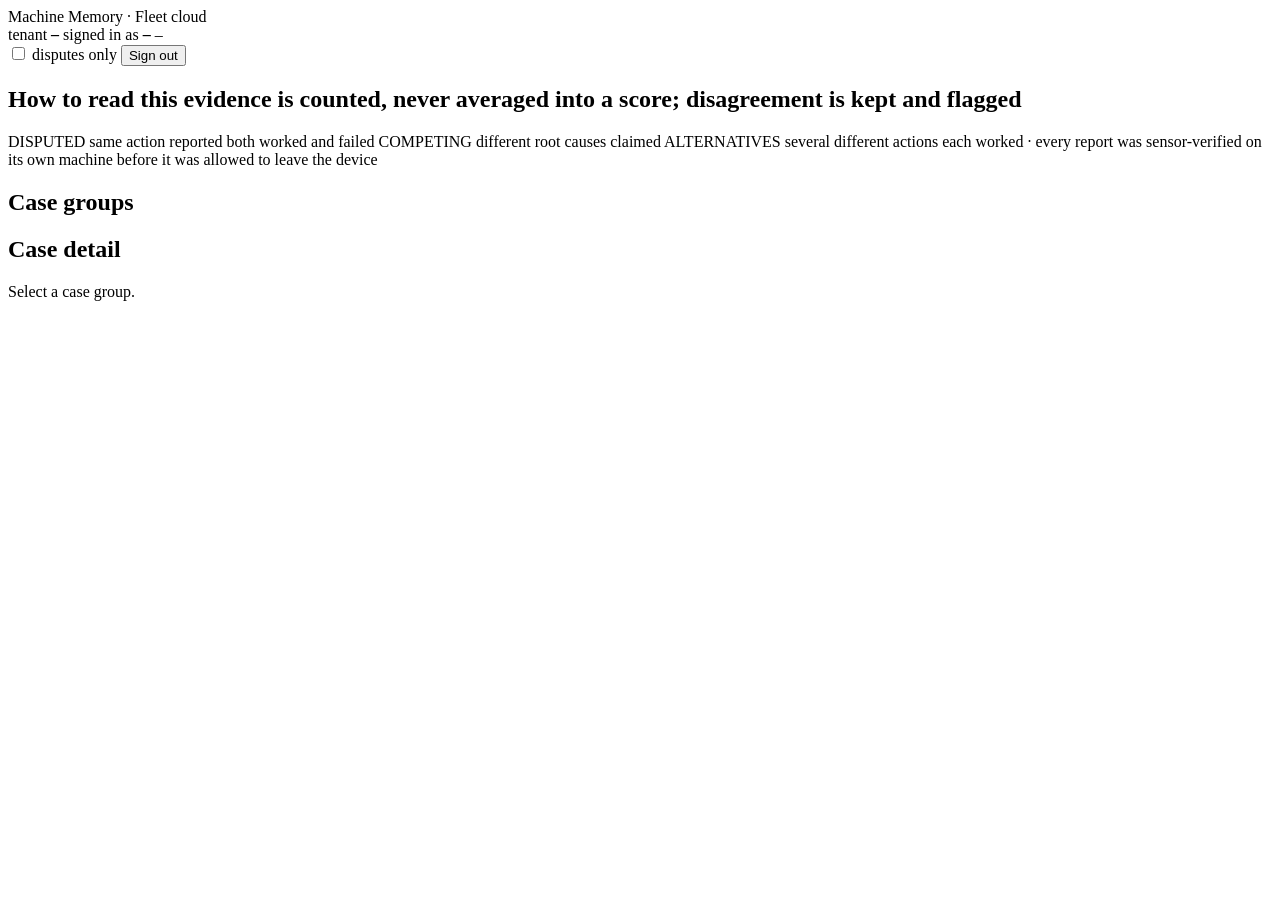
==== cloud/ui/index.html @ fff000e8 "Baseline: tested vertical slice (123 tests passing) Co-Authored-By: Claude Opus 5.5 <noreply@anthrop" ====
<!doctype html>
<html lang="en">
<head>
<meta charset="utf-8">
<meta name="viewport" content="width=device-width, initial-scale=1">
<title>Machine Memory · Fleet</title>
<link rel="icon" href="data:,">
<link rel="stylesheet" href="/static/style.css">
</head>
<body>
<div id="login" class="overlay" hidden>
  <form class="login" id="loginForm">
    <h1>Fleet sign-in</h1>
    <p class="muted">Enter an admin or device token. Admins can see individual reports, retract evidence and manage device tokens.</p>
    <div class="row"><input id="tok" type="password" placeholder="bearer token" style="flex:1" autocomplete="current-password"></div>
    <div class="row"><button class="primary" type="submit">Sign in</button><span id="loginErr" class="muted"></span></div>
  </form>
</div>
<header>
  <div class="brand">Machine Memory <span>· Fleet cloud</span></div>
  <span class="chip">tenant <b id="hTen">–</b></span>
  <span class="chip">signed in as <b id="hWho">–</b></span>
  <span class="chip" id="hBackend">–</span>
  <div class="spacer"></div>
  <label class="muted"><input type="checkbox" id="onlyDisputes"> disputes only</label>
  <button class="ghost" id="logout">Sign out</button>
</header>
<main>
  <section class="card s12">
    <h2>How to read this <span class="hint muted">evidence is counted, never averaged into a score; disagreement is kept and flagged</span></h2>
    <div class="row muted">
      <span class="badge b-bad">DISPUTED</span> same action reported both worked and failed
      <span class="badge b-bad">COMPETING</span> different root causes claimed
      <span class="badge b-info">ALTERNATIVES</span> several different actions each worked
      <span>· every report was sensor-verified on its own machine before it was allowed to leave the device</span>
    </div>
  </section>
  <section class="card s7">
    <h2>Case groups <span class="hint muted" id="cCount"></span></h2>
    <div id="cases" class="list" style="max-height:none"></div>
  </section>
  <section class="card s5">
    <h2>Case detail</h2>
    <div id="detail"><div class="empty">Select a case group.</div></div>
  </section>
  <section class="card s12" id="devCard" hidden>
    <h2>Device tokens <span class="hint muted">only token hashes are stored; revocation takes effect on the next request</span></h2>
    <div class="row"><input id="nDev" type="text" placeholder="device id" maxlength="40"><input id="nSite" type="text" placeholder="site id" maxlength="40"><button id="issueBtn">Issue token</button><span id="issued" class="mono"></span></div>
    <div class="tablewrap" style="margin-top:8px"><table><thead><tr><th>device</th><th>site</th><th>role</th><th>state</th><th></th></tr></thead><tbody id="devBody"></tbody></table></div>
  </section>
</main>
<script src="/static/app.js"></script>
</body>
</html>
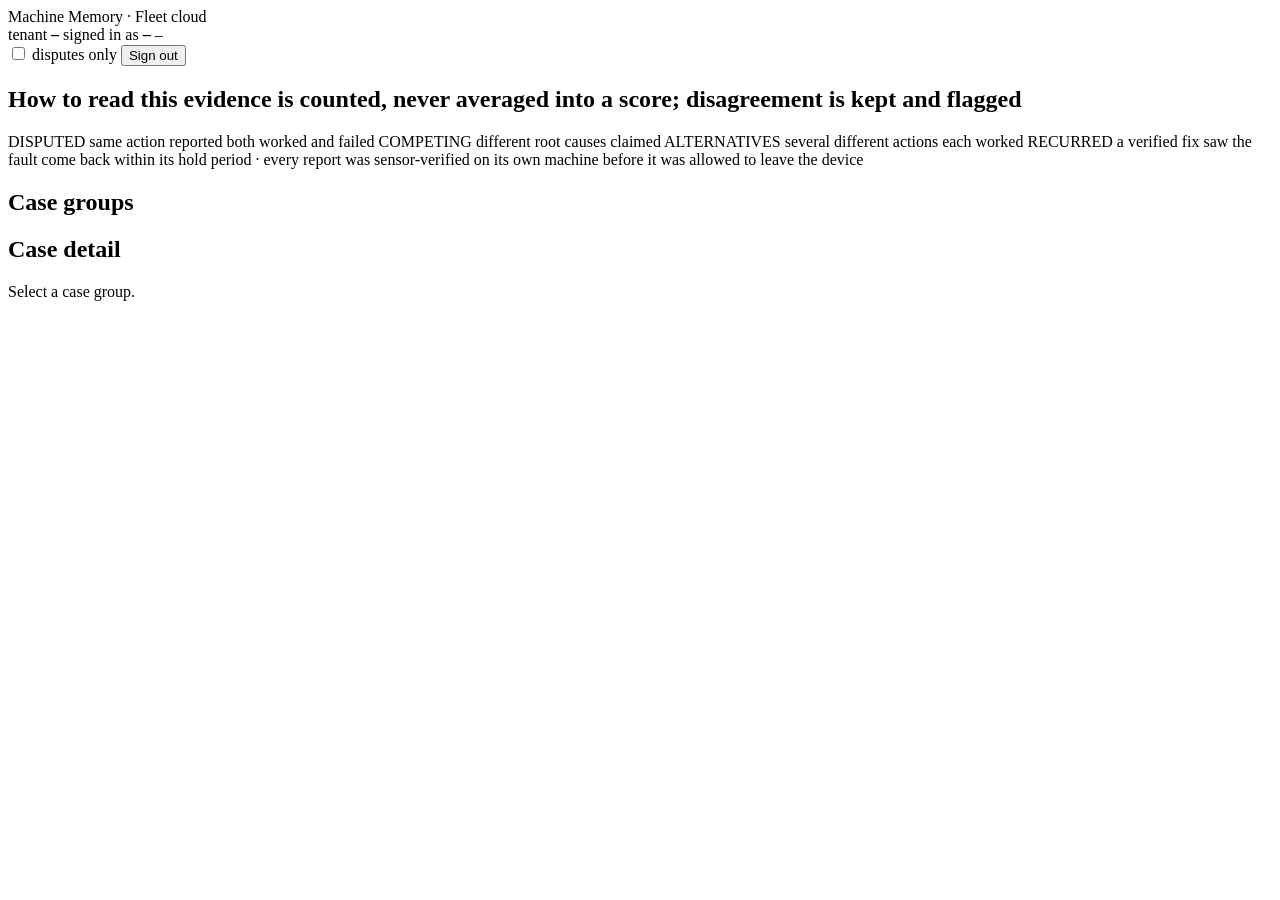
==== commit c6f20328: "Weak-point pass: phone microphone, replacement-aware verification, fleet-learned fault hint, manufac" ====
--- a/cloud/ui/index.html
+++ b/cloud/ui/index.html
@@ -1,54 +1,60 @@
-<!doctype html>
-<html lang="en">
-<head>
-<meta charset="utf-8">
-<meta name="viewport" content="width=device-width, initial-scale=1">
-<title>Machine Memory · Fleet</title>
-<link rel="icon" href="data:,">
-<link rel="stylesheet" href="/static/style.css">
-</head>
-<body>
-<div id="login" class="overlay" hidden>
-  <form class="login" id="loginForm">
-    <h1>Fleet sign-in</h1>
-    <p class="muted">Enter an admin or device token. Admins can see individual reports, retract evidence and manage device tokens.</p>
-    <div class="row"><input id="tok" type="password" placeholder="bearer token" style="flex:1" autocomplete="current-password"></div>
-    <div class="row"><button class="primary" type="submit">Sign in</button><span id="loginErr" class="muted"></span></div>
-  </form>
-</div>
-<header>
-  <div class="brand">Machine Memory <span>· Fleet cloud</span></div>
-  <span class="chip">tenant <b id="hTen">–</b></span>
-  <span class="chip">signed in as <b id="hWho">–</b></span>
-  <span class="chip" id="hBackend">–</span>
-  <div class="spacer"></div>
-  <label class="muted"><input type="checkbox" id="onlyDisputes"> disputes only</label>
-  <button class="ghost" id="logout">Sign out</button>
-</header>
-<main>
-  <section class="card s12">
-    <h2>How to read this <span class="hint muted">evidence is counted, never averaged into a score; disagreement is kept and flagged</span></h2>
-    <div class="row muted">
-      <span class="badge b-bad">DISPUTED</span> same action reported both worked and failed
-      <span class="badge b-bad">COMPETING</span> different root causes claimed
-      <span class="badge b-info">ALTERNATIVES</span> several different actions each worked
-      <span>· every report was sensor-verified on its own machine before it was allowed to leave the device</span>
-    </div>
-  </section>
-  <section class="card s7">
-    <h2>Case groups <span class="hint muted" id="cCount"></span></h2>
-    <div id="cases" class="list" style="max-height:none"></div>
-  </section>
-  <section class="card s5">
-    <h2>Case detail</h2>
-    <div id="detail"><div class="empty">Select a case group.</div></div>
-  </section>
-  <section class="card s12" id="devCard" hidden>
-    <h2>Device tokens <span class="hint muted">only token hashes are stored; revocation takes effect on the next request</span></h2>
-    <div class="row"><input id="nDev" type="text" placeholder="device id" maxlength="40"><input id="nSite" type="text" placeholder="site id" maxlength="40"><button id="issueBtn">Issue token</button><span id="issued" class="mono"></span></div>
-    <div class="tablewrap" style="margin-top:8px"><table><thead><tr><th>device</th><th>site</th><th>role</th><th>state</th><th></th></tr></thead><tbody id="devBody"></tbody></table></div>
-  </section>
-</main>
-<script src="/static/app.js"></script>
-</body>
-</html>
+<!doctype html>
+<html lang="en">
+<head>
+<meta charset="utf-8">
+<meta name="viewport" content="width=device-width, initial-scale=1">
+<title>Machine Memory · Fleet</title>
+<link rel="icon" href="data:,">
+<link rel="stylesheet" href="/static/style.css">
+</head>
+<body>
+<div id="login" class="overlay" hidden>
+  <form class="login" id="loginForm">
+    <h1>Fleet sign-in</h1>
+    <p class="muted">Enter an admin or device token. Admins can see individual reports, retract evidence and manage device tokens.</p>
+    <div class="row"><input id="tok" type="password" placeholder="bearer token" style="flex:1" autocomplete="current-password"></div>
+    <div class="row"><button class="primary" type="submit">Sign in</button><span id="loginErr" class="muted"></span></div>
+  </form>
+</div>
+<header>
+  <div class="brand">Machine Memory <span>· Fleet cloud</span></div>
+  <span class="chip">tenant <b id="hTen">–</b></span>
+  <span class="chip">signed in as <b id="hWho">–</b></span>
+  <span class="chip" id="hBackend">–</span>
+  <div class="spacer"></div>
+  <label class="muted"><input type="checkbox" id="onlyDisputes"> disputes only</label>
+  <button class="ghost" id="logout">Sign out</button>
+</header>
+<main>
+  <section class="card s12">
+    <h2>How to read this <span class="hint muted">evidence is counted, never averaged into a score; disagreement is kept and flagged</span></h2>
+    <div class="row muted">
+      <span class="badge b-bad">DISPUTED</span> same action reported both worked and failed
+      <span class="badge b-bad">COMPETING</span> different root causes claimed
+      <span class="badge b-info">ALTERNATIVES</span> several different actions each worked
+      <span class="badge b-bad">RECURRED</span> a verified fix saw the fault come back within its hold period
+      <span>· every report was sensor-verified on its own machine before it was allowed to leave the device</span>
+    </div>
+  </section>
+  <section class="card s7">
+    <h2>Case groups <span class="hint muted" id="cCount"></span></h2>
+    <div id="cases" class="list" style="max-height:none"></div>
+  </section>
+  <section class="card s5">
+    <h2>Case detail</h2>
+    <div id="detail"><div class="empty">Select a case group.</div></div>
+  </section>
+  <section class="card s12" id="devCard" hidden>
+    <h2>Device tokens <span class="hint muted">only token hashes are stored; revocation takes effect on the next request</span></h2>
+    <div class="row"><input id="nDev" type="text" placeholder="device id" maxlength="40"><input id="nSite" type="text" placeholder="site id" maxlength="40"><button id="issueBtn">Issue token</button><span id="issued" class="mono"></span></div>
+    <div class="tablewrap" style="margin-top:8px"><table><thead><tr><th>device</th><th>site</th><th>role</th><th>state</th><th>evidence (counts)</th><th>code</th><th></th></tr></thead><tbody id="devBody"></tbody></table></div>
+  </section>
+  <section class="card s12" id="auditCard" hidden>
+    <h2>Audit log <span class="hint muted">every admin action, hash-chained: editing or deleting a past line breaks the chain</span></h2>
+    <div class="row" id="auditChain"></div>
+    <div class="tablewrap"><table><thead><tr><th>time</th><th>admin</th><th>action</th><th>detail</th></tr></thead><tbody id="auditBody"></tbody></table></div>
+  </section>
+</main>
+<script src="/static/app.js"></script>
+</body>
+</html>
